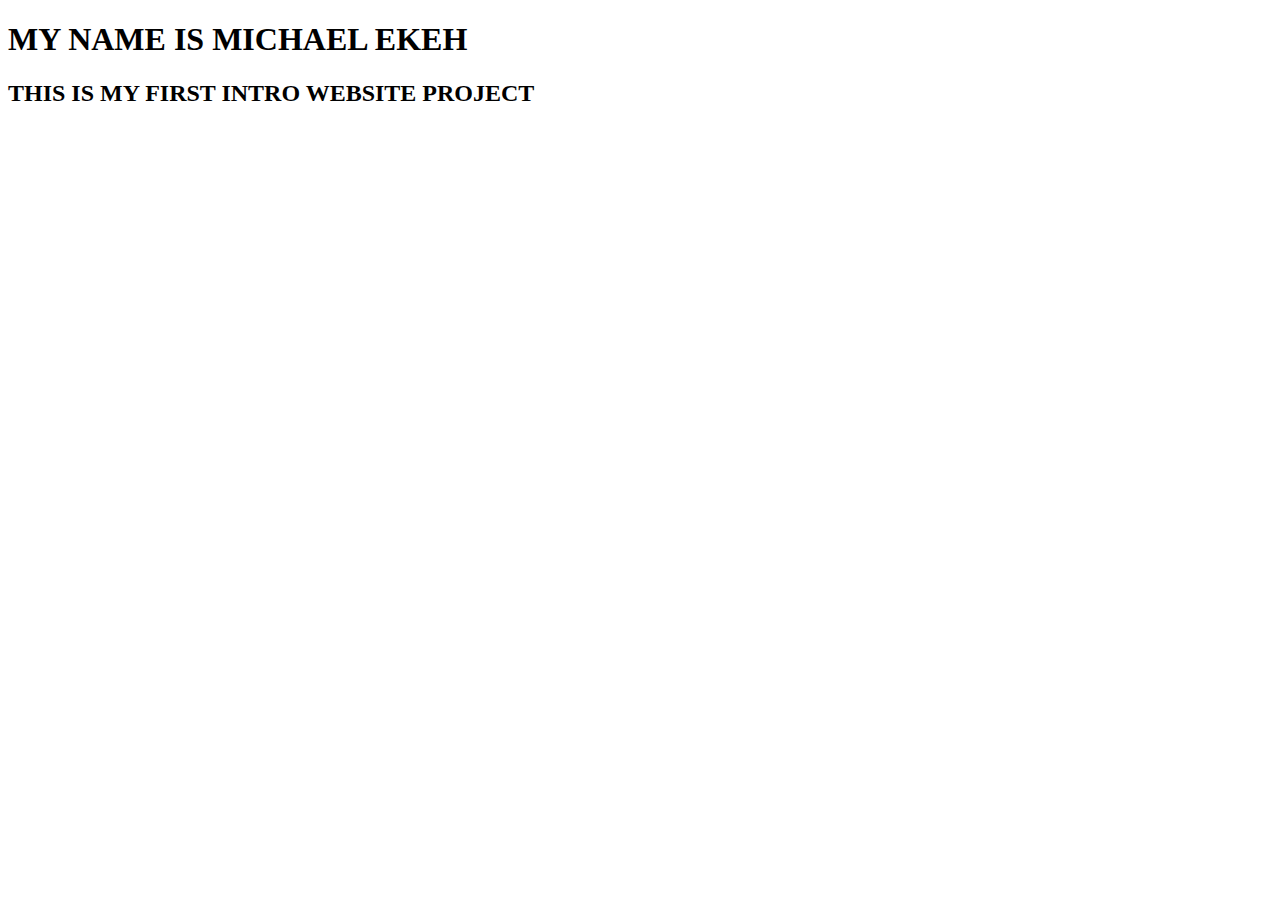
==== index.html @ acb48ffe "i renamed my filename from intro to index" ====
<!DOCTYPE html>
<html lang="en">
<head>
    <meta charset="UTF-8">
    <meta name="viewport" content="width=device-width, initial-scale=1.0">
    <title>Document</title>
</head>
<body>
    <h1>MY NAME IS MICHAEL EKEH</h1>
    <h2>THIS IS MY FIRST INTRO WEBSITE PROJECT</h2>
</body>
</html>
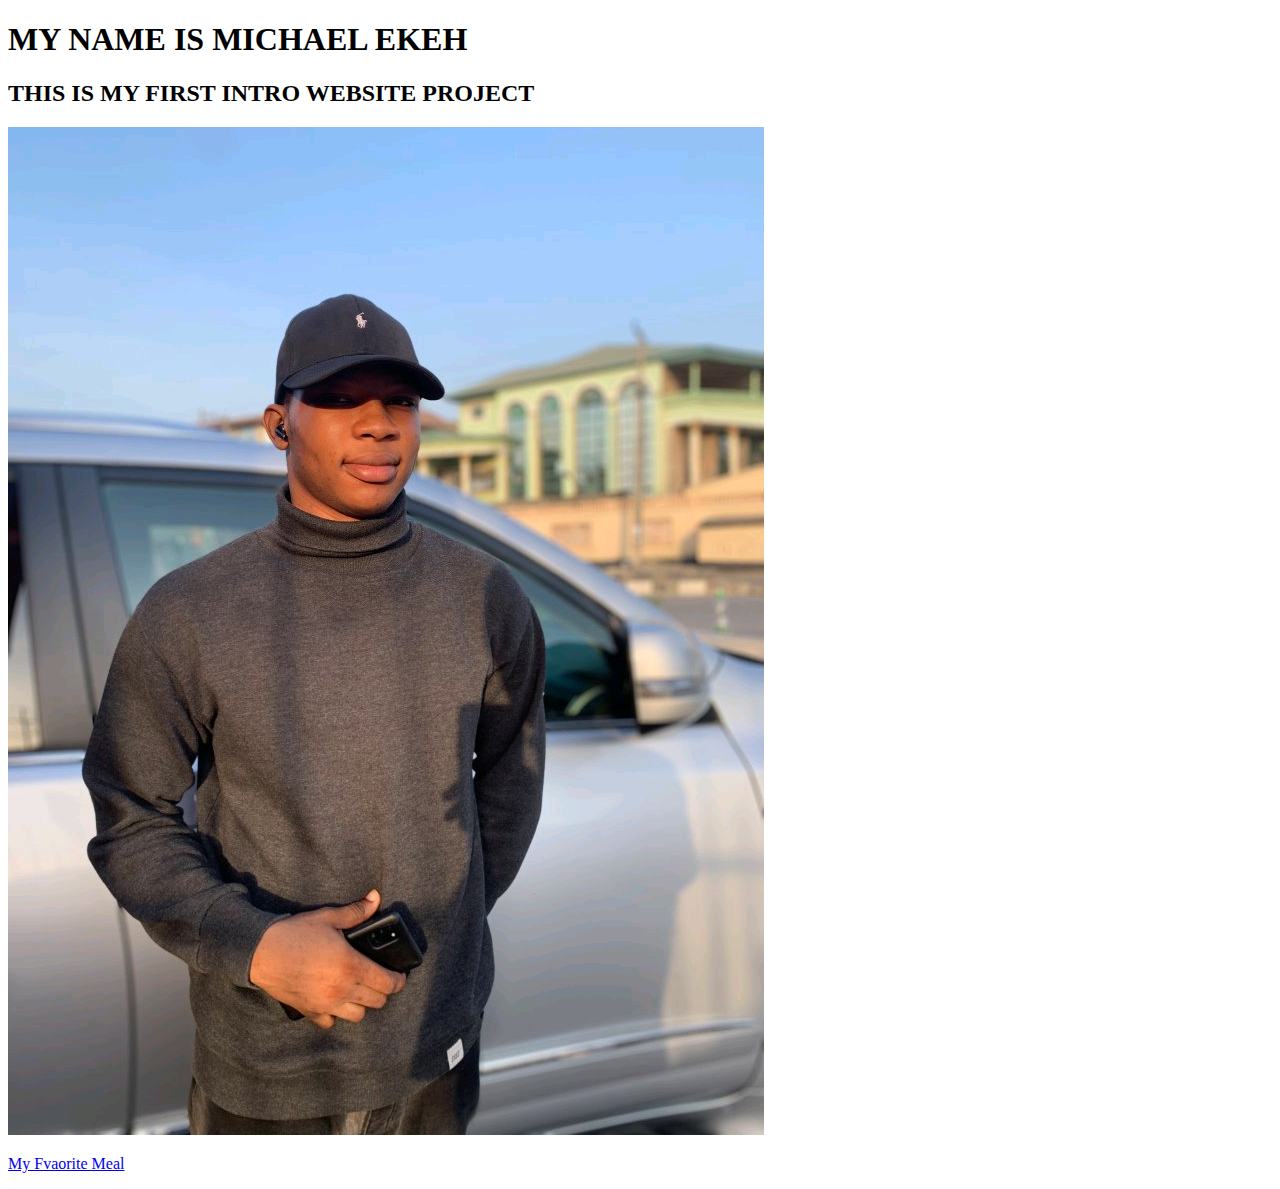
==== commit 3004cf38: "i added an image to index and a favorite food file" ====
--- a/index.html
+++ b/index.html
@@ -8,5 +8,8 @@
 <body>
     <h1>MY NAME IS MICHAEL EKEH</h1>
     <h2>THIS IS MY FIRST INTRO WEBSITE PROJECT</h2>
+    <img src="img/picture.jpg">
+
+    <p><a href="fav.html">My Fvaorite Meal</a></p>
 </body>
 </html>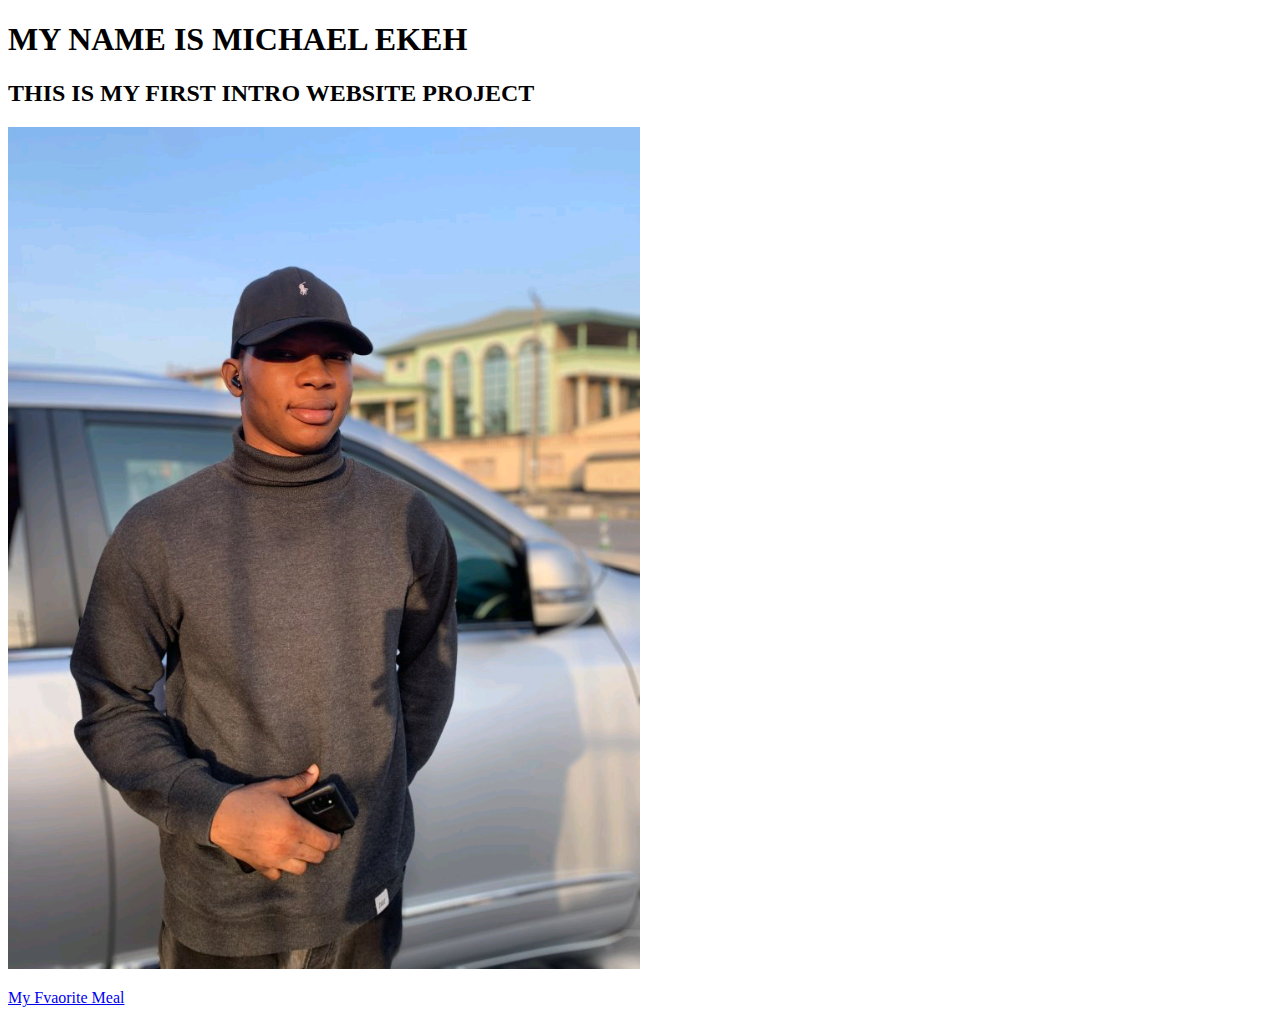
==== commit 7eeeba5b: "i resized the image to 50%" ====
--- a/index.html
+++ b/index.html
@@ -8,7 +8,7 @@
 <body>
     <h1>MY NAME IS MICHAEL EKEH</h1>
     <h2>THIS IS MY FIRST INTRO WEBSITE PROJECT</h2>
-    <img src="img/picture.jpg">
+    <img src="img/picture.jpg" width="50%" height="50%">
 
     <p><a href="fav.html">My Fvaorite Meal</a></p>
 </body>
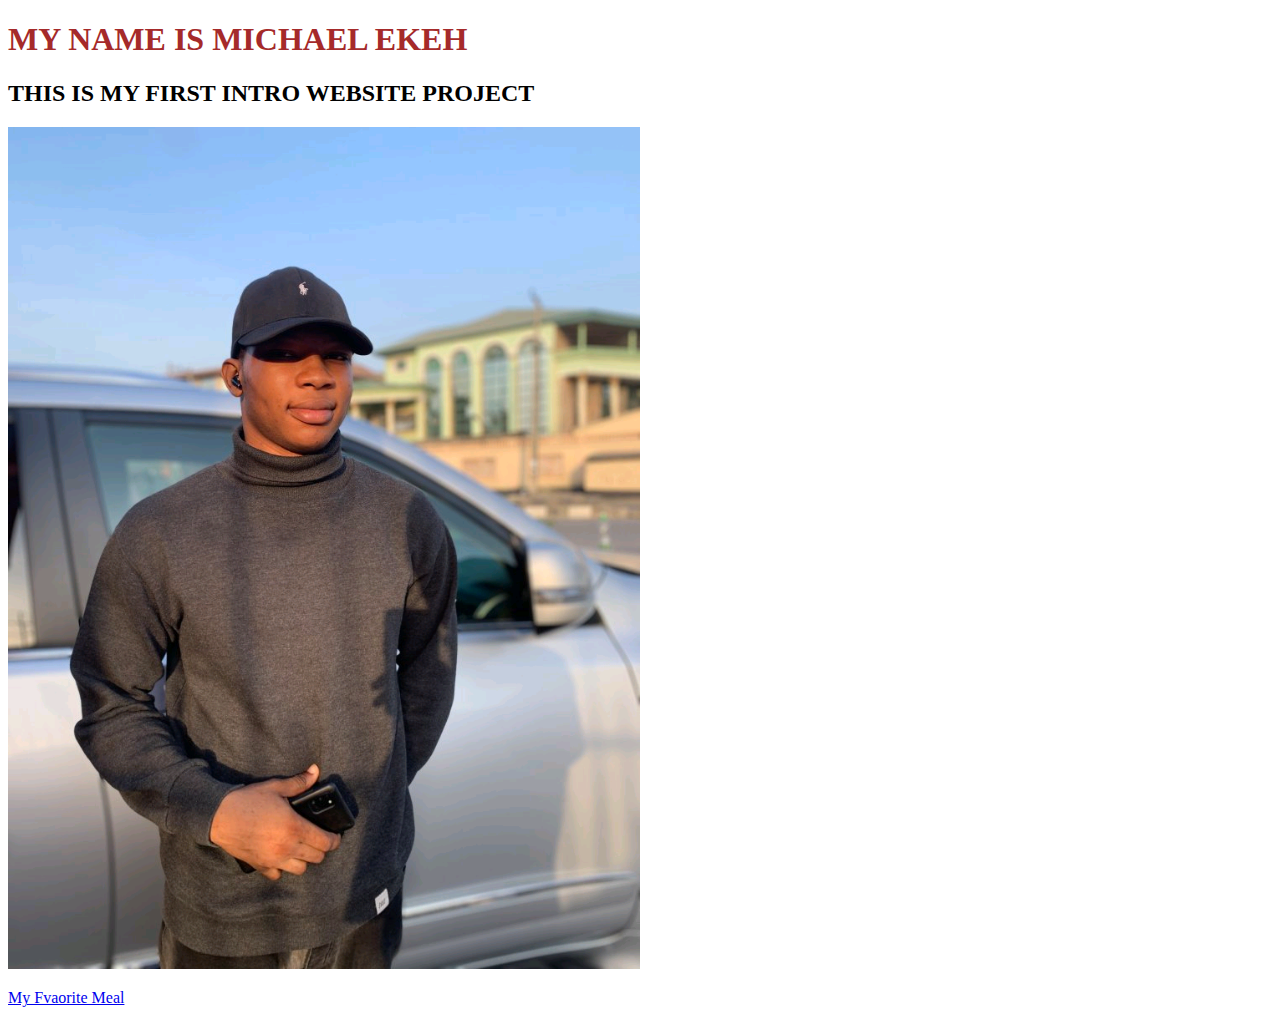
==== commit b1b15bf0: "i added a color to my first h1 tag" ====
--- a/index.html
+++ b/index.html
@@ -6,7 +6,7 @@
     <title>Document</title>
 </head>
 <body>
-    <h1>MY NAME IS MICHAEL EKEH</h1>
+    <h1 style="color: brown;">MY NAME IS MICHAEL EKEH</h1>
     <h2>THIS IS MY FIRST INTRO WEBSITE PROJECT</h2>
     <img src="img/picture.jpg" width="50%" height="50%">
 
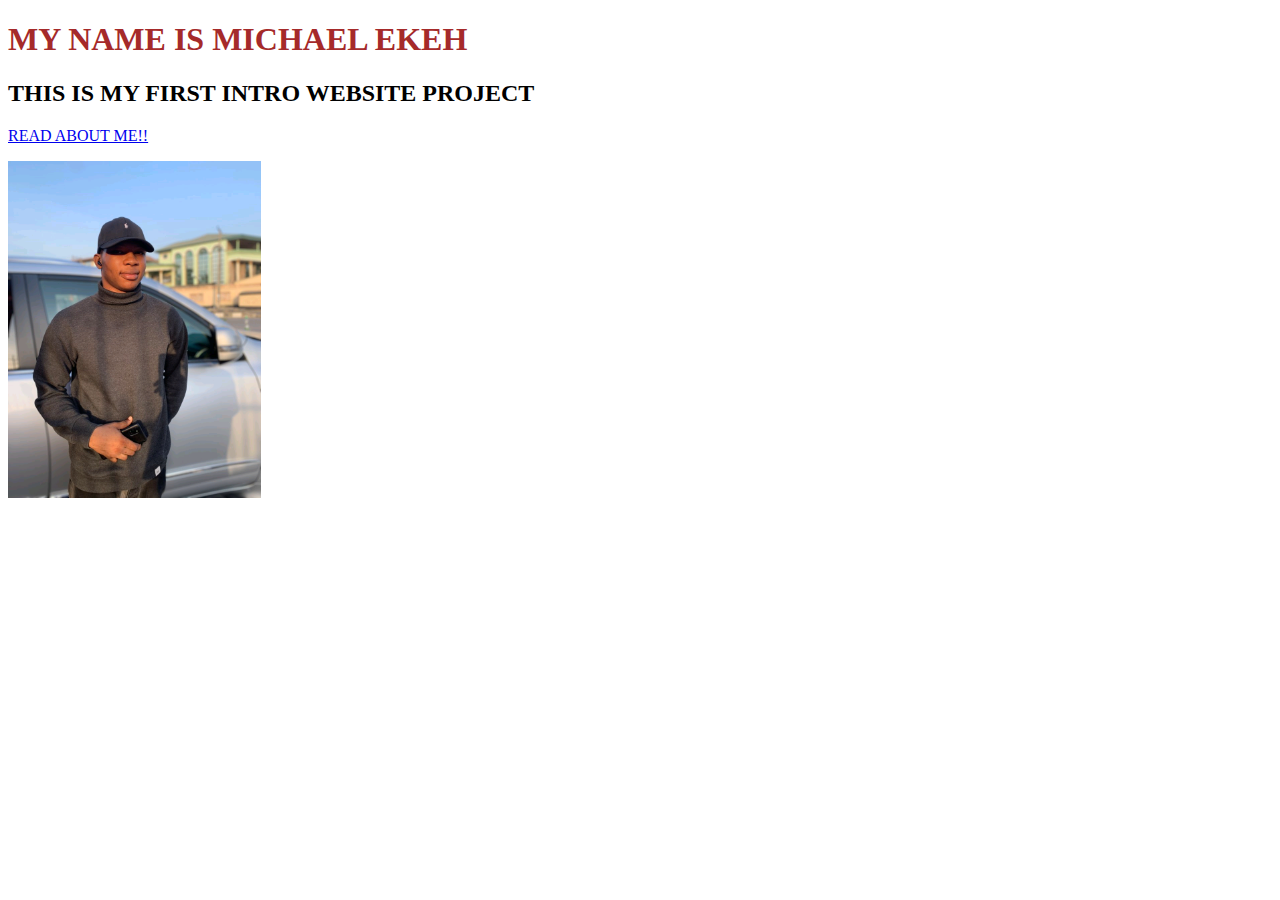
==== commit f0ff4c03: "i added some details to my html file" ====
--- a/index.html
+++ b/index.html
@@ -8,8 +8,10 @@
 <body>
     <h1 style="color: brown;">MY NAME IS MICHAEL EKEH</h1>
     <h2>THIS IS MY FIRST INTRO WEBSITE PROJECT</h2>
-    <img src="img/picture.jpg" width="50%" height="50%">
+    <p><a href="fav.html">READ ABOUT ME!!</a></p>
+    <img src="img/picture.jpg" width="20%" height=250%">
 
-    <p><a href="fav.html">My Fvaorite Meal</a></p>
+    
 </body>
-</html>+</html>
+
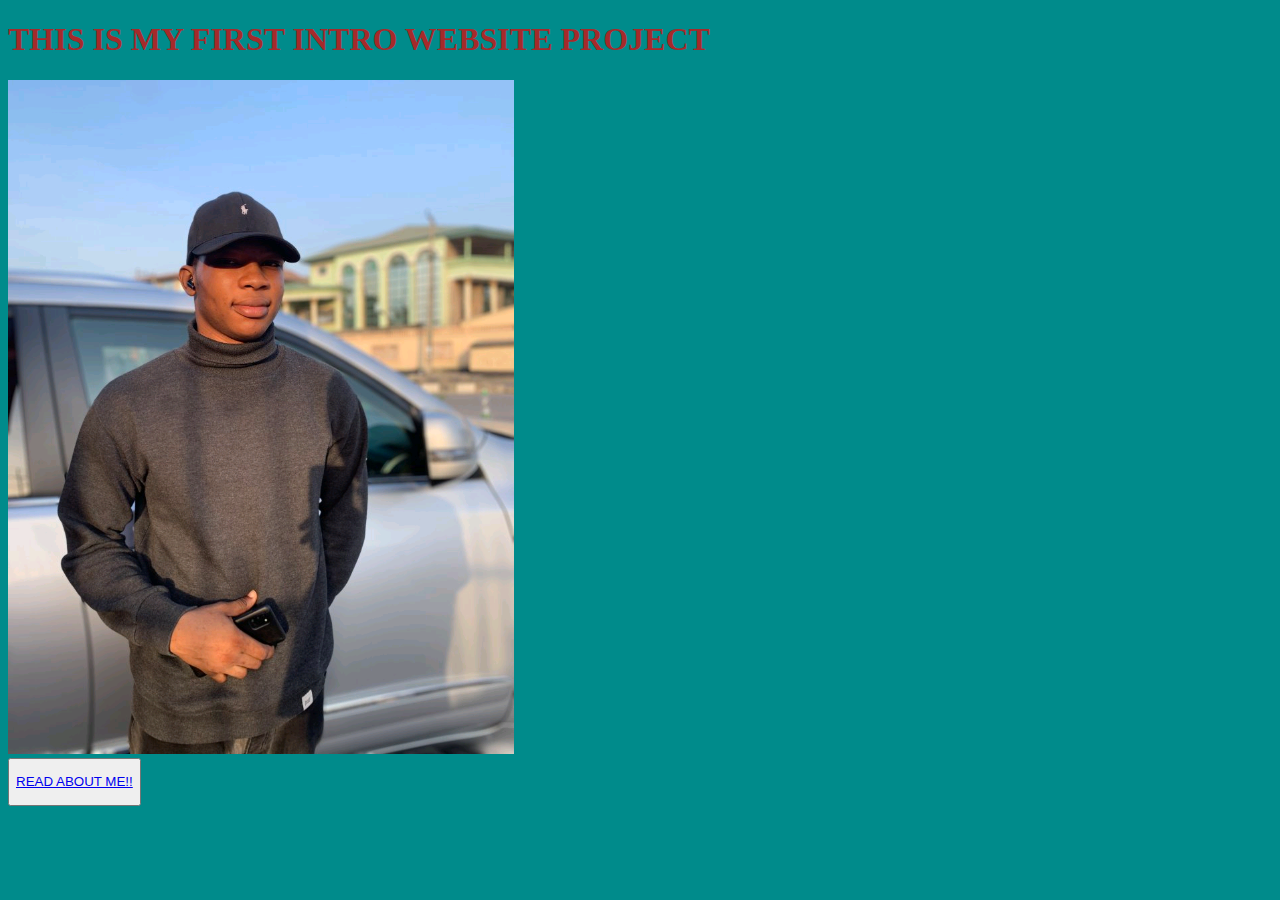
==== commit 0faade19: "i added backgroud color to the html" ====
--- a/index.html
+++ b/index.html
@@ -4,14 +4,24 @@
     <meta charset="UTF-8">
     <meta name="viewport" content="width=device-width, initial-scale=1.0">
     <title>Document</title>
+    <style>
+        body{
+            background-color: darkcyan;
+        }
+        
+        button{
+            color: darkred;
+            
+        }
+    </style>
 </head>
 <body>
-    <h1 style="color: brown;">MY NAME IS MICHAEL EKEH</h1>
-    <h2>THIS IS MY FIRST INTRO WEBSITE PROJECT</h2>
-    <p><a href="fav.html">READ ABOUT ME!!</a></p>
-    <img src="img/picture.jpg" width="20%" height=250%">
-
+    <h1 style="color: brown;">THIS IS MY FIRST INTRO WEBSITE PROJECT</h1>
+   
     
+    <img src="img/picture.jpg" width="40%" height=40%"><br>
+   <button><p><a href="fav.html">READ ABOUT ME!!</a></p>
+    </button> 
 </body>
 </html>
 
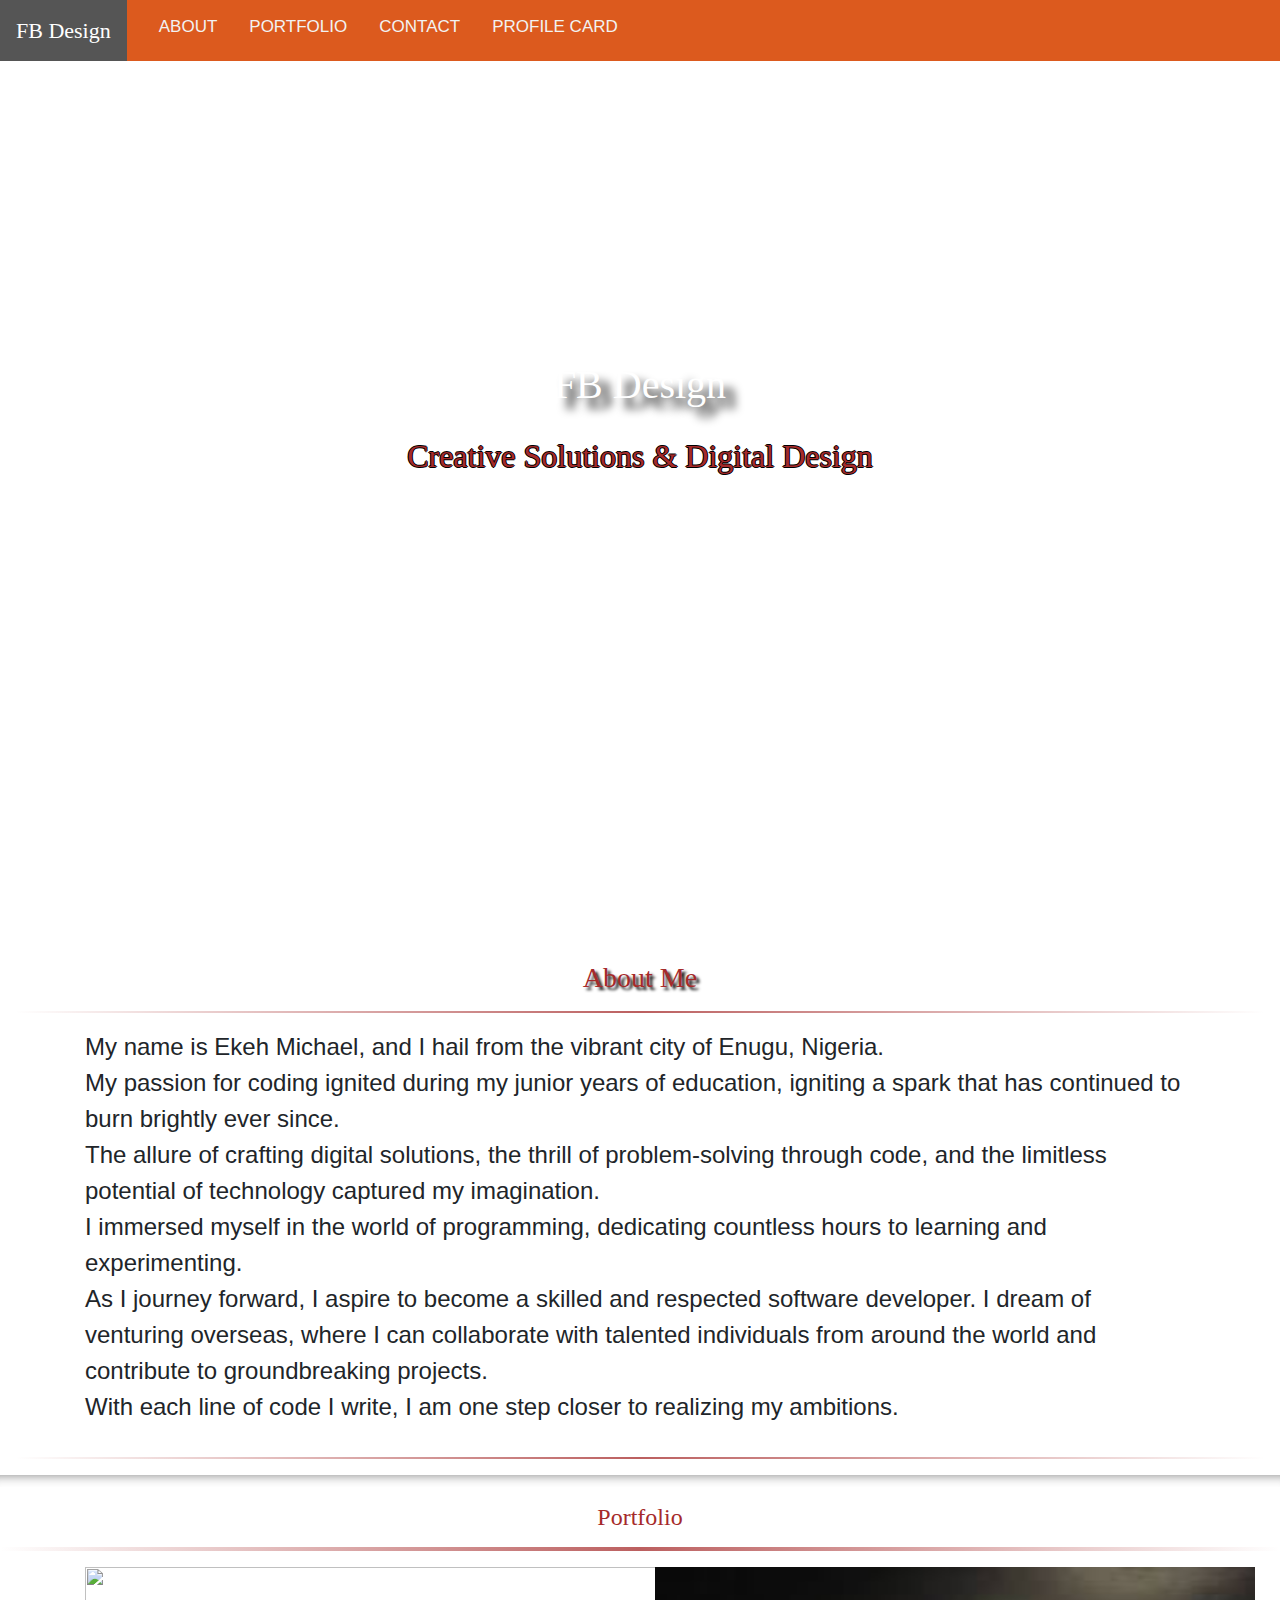
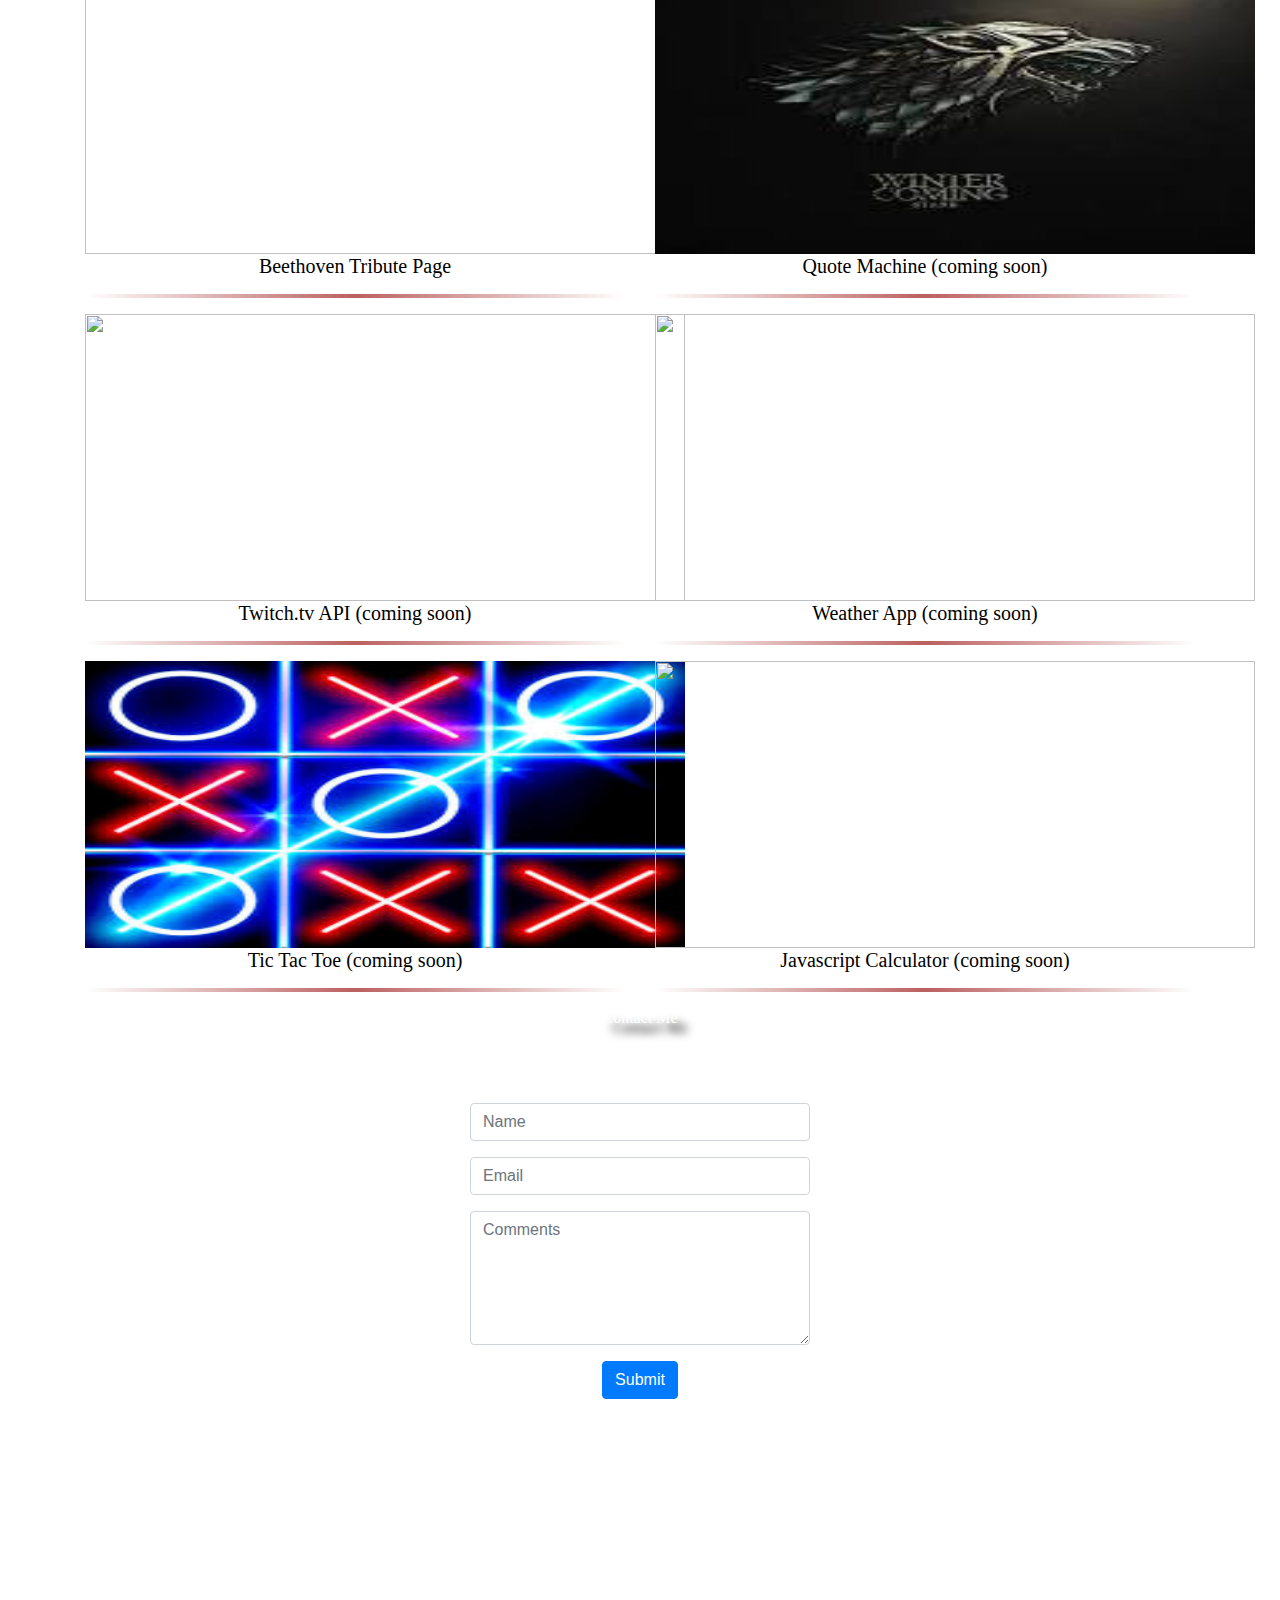
==== commit e880621a: "message" ====
--- a/index.html
+++ b/index.html
@@ -1,27 +1,189 @@
 <!DOCTYPE html>
 <html lang="en">
+
 <head>
     <meta charset="UTF-8">
     <meta name="viewport" content="width=device-width, initial-scale=1.0">
     <title>Document</title>
-    <style>
-        body{
-            background-color: darkcyan;
-        }
-        
-        button{
-            color: darkred;
-            
-        }
-    </style>
+    <!-- Link to external CSS file -->
+    <link rel="stylesheet" href="index.css">
+
+    <!-- Google Fonts -->
+    <link href="https://fonts.googleapis.com/css2?family=Cherry+Cream+Soda&display=swap" rel="stylesheet">
+    
+    <!-- Bootstrap CSS CDN -->
+    <link href="https://stackpath.bootstrapcdn.com/bootstrap/4.3.1/css/bootstrap.min.css" rel="stylesheet">
+
+    <!-- Font Awesome for social icons -->
+    <link href="https://cdnjs.cloudflare.com/ajax/libs/font-awesome/5.15.4/css/all.min.css" rel="stylesheet">
 </head>
 <body>
-    <h1 style="color: brown;">THIS IS MY FIRST INTRO WEBSITE PROJECT</h1>
-   
     
-    <img src="img/picture.jpg" width="40%" height=40%"><br>
-   <button><p><a href="fav.html">READ ABOUT ME!!</a></p>
-    </button> 
+    <!--MENU NAVIGATION-->
+    
+    <div class="topnav" id="myTopnav">
+        <a href="./index.html" class="navbar-brand" style="font-family:'Cherry Cream Soda', cursive; font-size: 22px; color: white">FB Design</a>
+        <a href="#About">ABOUT</a>
+        <a href="#Port">PORTFOLIO</a>
+        <a href="#Contact">CONTACT</a>
+        <a href="./profile.html">PROFILE CARD</a>
+        <!-- <div class="dropdown">
+          <button class="dropbtn">Dropdown
+            <i class="fa fa-caret-down"></i>
+          </button>
+          <div class="dropdown-content">
+            <a href="#">Link 1</a>
+            <a href="#">Link 2</a>
+            <a href="#">Link 3</a>
+          </div>
+        </div> -->
+        <a href="javascript:void(0);" class="icon" onclick="myFunction()">&#9776;</a>
+      </div>
+
+    <!--HEADER-->
+    <header>
+        <div class="container header-site">
+            <h1 class="text-center heading">FB Design</h1>
+            <h2 class="text-center">Creative Solutions & Digital Design</h2>
+        </div>
+    </header>
+
+    <!--ABOUT-->
+    <div id="About" class="container-fluid">
+        <h3 class="text-center">About Me</h3>
+        <hr class="style-one"></hr>
+        <p class="container">My name is Ekeh Michael, and I hail from the vibrant city of Enugu, Nigeria. <br>
+            My passion for coding ignited during my junior years of education, igniting a spark that has continued to burn brightly ever since.<br>
+            The allure of crafting digital solutions, the thrill of problem-solving through code, and the limitless potential of technology captured my imagination. <br>
+            I immersed myself in the world of programming, dedicating countless hours to learning and experimenting.<br>
+            As I journey forward, I aspire to become a skilled and respected software developer. I dream of venturing overseas, where I can collaborate with talented individuals from around the world and contribute to groundbreaking projects.<br>
+             With each line of code I write, I am one step closer to realizing my ambitions.</p>
+        <div class="row">
+            <div class="col-xs-2">
+                <div class="centerBlock">
+                    <i class="devicons devicon-html5-plain-wordmark colored"></i>
+                </div>
+            </div>
+            <div class="col-xs-2">
+                <div class="centerBlock">
+                    <i class="devicons devicon-css3-plain-wordmark colored"></i>
+                </div>
+            </div>
+            <div class="col-xs-2">
+                <div class="centerBlock">
+                    <i class="devicons devicon-bootstrap-plain-wordmark colored"></i>
+                </div>
+            </div>
+            <div class="col-xs-2">
+                <div class="centerBlock">
+                    <i class="devicons devicon-jquery-plain-wordmark colored"></i>
+                </div>
+            </div>
+            <div class="col-xs-2">
+                <div class="centerBlock">
+                    <i class="devicons devicon-javascript-plain colored"></i>
+                </div>
+            </div>
+            <div class="col-xs-2">
+                <div class="centerBlock">
+                    <i class="devicons devicon-sass-original colored"></i>
+                </div>
+            </div>
+        </div>
+        <hr class="style-one"></hr>
+    </div>
+
+    <!--PORTFOLIO-->
+    <div id="Port" class="portFo">
+        <hr class="style-two"></hr>
+        <h4 class="text-center">Portfolio</h4>
+        <hr class="style-three"></hr>
+        <div class="container">
+            <div class="row">
+                <div class="col-sm-6">
+                    <a href="#" target="_blank"><img src="http://assets7.classicfm.com/2011/01/beethoven-1294417586-hero-wide-0.jpg" class="img-responsive"></a>
+                    <h5>Beethoven Tribute Page</h5>
+                    <hr class="style-three"></hr>
+                </div>
+                <div class="col-sm-6">
+                    <a href="#" target="_blank"><img src="./img/game-of-thrones.jpg" class="img-responsive"></a>
+                    <h5>Quote Machine (coming soon)</h5>
+                    <hr class="style-three"></hr>
+                </div>
+                <div class="col-sm-6">
+                    <a href="#" target="_blank"><img src="http://www.pandasecurity.com/mediacenter/src/uploads/2014/08/twitch.jpg" class="img-responsive"></a>
+                    <h5>Twitch.tv API (coming soon)</h5>
+                    <hr class="style-three"></hr>
+                </div>
+                <div class="col-sm-6">
+                    <a href="#" target="_blank"><img src="https://lh5.ggpht.com/XzSsSUl64LO_CHbBvzDGYplGnPwM3bO4hGe2G3eUIglsip-5DdZE6oCd073NKBGrRXo=h900" class="img-responsive"></a>
+                    <h5>Weather App (coming soon)</h5>
+                    <hr class="style-three"></hr>
+                </div>
+                <div class="col-sm-6">
+                    <a href="#" target="_blank"><img src="./img/tic-tac-toe.jpg" class="img-responsive"></a>
+                    <h5>Tic Tac Toe (coming soon)</h5>
+                    <hr class="style-three"></hr>
+                </div>
+                <div class="col-sm-6">
+                    <a href="#" target="_blank"><img src="https://lh4.ggpht.com/vDE6OJWrS1qRyUMoVg60Abn54dOHbeoKaszB2v1ceOT5Ozcve5oTtdvvnv1z0SkJtg=h900" class="img-responsive"></a>
+                    <h5>Javascript Calculator (coming soon)</h5>
+                    <hr class="style-three"></hr>
+                </div>
+            </div>
+        </div>
+    </div>
+
+    <!--CONTACT INFORMATION-->
+    <div id="Contact" class="contactInfo">
+        <div class="container">
+            <h6 class="text-center move">Contact Me</h6>
+            <hr class="style-four"></hr>
+            <div class="row text-center">
+                <a href="https://twitter.com/fbtechvita" target="_blank" class="btsize btn btn-social-icon btn-twitter">
+                    <span class="fa fa-twitter"></span>
+                </a>
+                <a href="https://ca.linkedin.com/in/frank-bono-175a4044" target="_blank" class="btsize btn btn-social-icon btn-linkedin">
+                    <span class="fa fa-linkedin"></span>
+                </a>
+                <a href="https://github.com/Frankbono" target="_blank" class="btsize btn btn-social-icon btn-github">
+                    <span class="fa fa-github"></span>
+                </a>
+                <div class="container">
+                    <div class="col-centered col-lg-4 col-md-6 col-sm-8 col-xs-12">
+                        <form role="form" action="submit-comment">
+                            <div class="form-group">
+                                <input type="text" class="form-control" placeholder="Name">
+                            </div>
+                            <div class="form-group">
+                                <input type="email" class="form-control" placeholder="Email">
+                            </div>
+                            <div class="form-group">
+                                <textarea class="form-control" placeholder="Comments" rows="5"></textarea>
+                            </div>
+                            <button class="btn btn-primary" type="submit">Submit</button>
+                        </form>
+                    </div>
+                </div>
+            </div>
+        </div>
+    </div>
+
+    <!-- Bootstrap JS and jQuery -->
+    <script src="https://code.jquery.com/jquery-3.6.0.min.js"></script>
+    <script src="https://stackpath.bootstrapcdn.com/bootstrap/4.3.1/js/bootstrap.min.js"></script>
+    <script>
+        /* Toggle between showing and hiding the navigation menu links when the user clicks on the hamburger menu / bar icon */
+    /* Toggle between adding and removing the "responsive" class to topnav when the user clicks on the icon */
+    function myFunction() {
+      var x = document.getElementById("myTopnav");
+      if (x.className === "topnav") {
+        x.className += " responsive";
+      } else {
+        x.className = "topnav";
+      }
+    }
+      </script>
 </body>
+
 </html>
-
--- a/index.css
+++ b/index.css
@@ -0,0 +1,289 @@
+header {
+    background-image: url("http://u.cubeupload.com/electstar/alejandroescamilla5.jpg");
+    background-repeat: no-repeat;
+    background-size: cover;
+    height: 900px;
+    margin-top: 0px;
+    
+}
+
+.navbar .nav > li > a {
+    color: brown;
+    font-family: 'Cherry Cream Soda', cursive;
+    font-size: 22px;
+}
+
+body {
+    background-color: rgba( 238, 223, 204, 0.4);
+}
+
+h1 {
+    font-family: 'Cherry Cream Soda', cursive;
+    font-size: 9vw;
+    color: white;
+    padding-top: 300px;
+    text-shadow: 10px 10px 10px #000;
+}
+
+h2 {
+    font-family: 'cherry cream soda', cursive;
+    font-size: 45px;
+    color: brown;
+    margin-top: 8px;
+    text-shadow: -1px 0 black, 0 1px black, 1px 0 black, 0 -1px black;
+}
+
+h3 {
+    font-family: 'cherry cream soda', cursive;
+    font-size: 70px;
+    color: brown;
+    margin: 55px 0px 55px 0px;
+    text-shadow: 3px 3px 3px #000;
+}
+
+h4 {
+    font-family: 'cherry cream soda', cursive;
+    font-size: 65px;
+    color: brown;
+    margin: 90px 0px 70px 0px;
+    text-shadow: 3px 3px 3px #fff;
+}
+
+h5 {
+    font-family: 'cherry cream soda', cursive;
+    font-size: 20px;
+    text-align: center;
+    color: black;
+    text-shadow: -1px 0 white, 0 1px white, 1px 0 white, 0 -1px white;
+}
+
+h6 {
+    font-family: 'cherry cream soda', cursive;
+    font-size: 65px;
+    color: white;
+    margin: 80px 0px 30px 0px;
+    text-shadow: 10px 10px 8px #000;
+}
+
+p {
+    font-family: 'Merriweather Sans', sans-serif;
+    font-size: 24px;
+    margin: 70px 30px 150px 30px;
+    margin-bottom: 80px;
+}
+
+hr.style-one {
+    border: 0;
+    height: 2px;
+    background-image: linear-gradient(to right, rgba(165, 42, 42, 0), rgba(165, 42, 42, 0.75), rgba(165, 42, 42, 0));
+}
+
+hr.style-two {
+    height: 12px;
+    border: 0;
+    box-shadow: inset 0 12px 12px -12px rgba(0, 0, 0, 0.5);
+}
+
+hr.style-three {
+    border: 0;
+    height: 4px;
+    background-image: linear-gradient(to right, rgba(165, 42, 42, 0), rgba(165, 42, 42, 0.75), rgba(165, 42, 42, 0));
+}
+
+hr.style-four {
+    border: 1px;
+    height: 5px;
+    box-shadow: 0 0 10px 1px white;
+}
+
+.portFo {
+    background-color: black;
+    background-size: cover;
+    background: repeat-y;
+    height: 50%;
+}
+
+.contactInfo {
+    background-image: url('https://images.unsplash.com/photo-1445754574409-bcd715e18017?ixlib=rb-0.3.5&q=80&fm=jpg&crop=entropy&s=cb38e88e8e9fd55ebd5b2d9f0b5c5926');
+    background-size: 100%;
+    height: 750px;
+}
+
+.devicons {
+    font-size: 60px;
+    text-align: center;
+}
+
+.centerBlock {
+    display: table;
+    margin: 0 auto;
+}
+
+.btsize {
+    font-size: 90px;
+}
+
+.col-centered {
+    float: none;
+    margin: 0 auto;
+}
+
+.img-responsive {
+    display: block;
+    height: 287px;
+    width: 600px;
+}
+
+.brand-style {
+    color: brown;
+    font-family: 'Cherry Cream Soda', cursive;
+    font-size: 22px;
+}
+
+.heading {
+    padding-bottom: 20px;
+}
+
+
+/* mobile small (iphone 3/4/5) ----------- */
+@media only screen and (max-width: 320px) {
+    header {
+        background-image: none;
+        background-color: black;
+        background-repeat: no-repeat;
+        background-size: cover;
+        height: 600px;
+        margin-top: -180px;
+    }
+}
+
+/* mobile large (android) ----------- */
+@media only screen and (max-width: 685px) {
+    header {
+        background-image: none;
+        background-color: black;
+        background-repeat: no-repeat;
+        background-size: cover;
+        height: 600px;
+        margin-top: -180px;
+    }
+}
+
+
+/* Add a black background color to the top navigation */
+.topnav {
+    background-color: #d84704e5;
+    overflow: hidden;
+    /* position:sticky;
+    top:0 */
+  }
+  
+  /* Style the links inside the navigation bar */
+  .topnav a {
+    float: left;
+    display: block;
+    color: #f2f2f2;
+    text-align: center;
+    padding: 14px 16px;
+    text-decoration: none;
+    font-size: 17px;
+  }
+  
+  /* Add an active class to highlight the current page */
+  .active {
+    background-color: #04AA6D;
+    color: white;
+  }
+  
+  /* Hide the link that should open and close the topnav on small screens */
+  .topnav .icon {
+    display: none;
+  }
+  
+  /* Dropdown container - needed to position the dropdown content */
+  .dropdown {
+    float: left;
+    overflow: hidden;
+  }
+  
+  /* Style the dropdown button to fit inside the topnav */
+  .dropdown .dropbtn {
+    font-size: 17px;
+    border: none;
+    outline: none;
+    color: white;
+    padding: 14px 16px;
+    background-color: inherit;
+    font-family: inherit;
+    margin: 0;
+  }
+  
+  /* Style the dropdown content (hidden by default) */
+  .dropdown-content {
+    display: none;
+    position: absolute;
+    background-color: #f9f9f9;
+    min-width: 160px;
+    box-shadow: 0px 8px 16px 0px rgba(0,0,0,0.2);
+    z-index: 1;
+  }
+  
+  /* Style the links inside the dropdown */
+  .dropdown-content a {
+    float: none;
+    color: black;
+    padding: 12px 16px;
+    text-decoration: none;
+    display: block;
+    text-align: left;
+  }
+  
+  /* Add a dark background on topnav links and the dropdown button on hover */
+  .topnav a:hover, .dropdown:hover .dropbtn {
+    background-color: #555;
+    color: white;
+  }
+  
+  /* Add a grey background to dropdown links on hover */
+  .dropdown-content a:hover {
+    background-color: #ddd;
+    color: black;
+  }
+  
+  /* Show the dropdown menu when the user moves the mouse over the dropdown button */
+  .dropdown:hover .dropdown-content {
+    display: block;
+  }
+  
+  /* When the screen is less than 600 pixels wide, hide all links, except for the first one ("Home"). Show the link that contains should open and close the topnav (.icon) */
+  @media screen and (max-width: 600px) {
+    .topnav a:not(:first-child), .dropdown .dropbtn {
+      display: none;
+    }
+    .topnav a.icon {
+      float: right;
+      display: block;
+    }
+  }
+  
+  /* The "responsive" class is added to the topnav with JavaScript when the user clicks on the icon. This class makes the topnav look good on small screens (display the links vertically instead of horizontally) */
+  @media screen and (max-width: 600px) {
+    .topnav.responsive {position: relative;}
+    .topnav.responsive a.icon {
+      position: absolute;
+      right: 0;
+      top: 0;
+    }
+    .topnav.responsive a {
+      float: none;
+      display: block;
+      text-align: left;
+    }
+    .topnav.responsive .dropdown {float: none;}
+    .topnav.responsive .dropdown-content {position: relative;}
+    .topnav.responsive .dropdown .dropbtn {
+      display: block;
+      width: 100%;
+      text-align: left;
+    }
+  }
